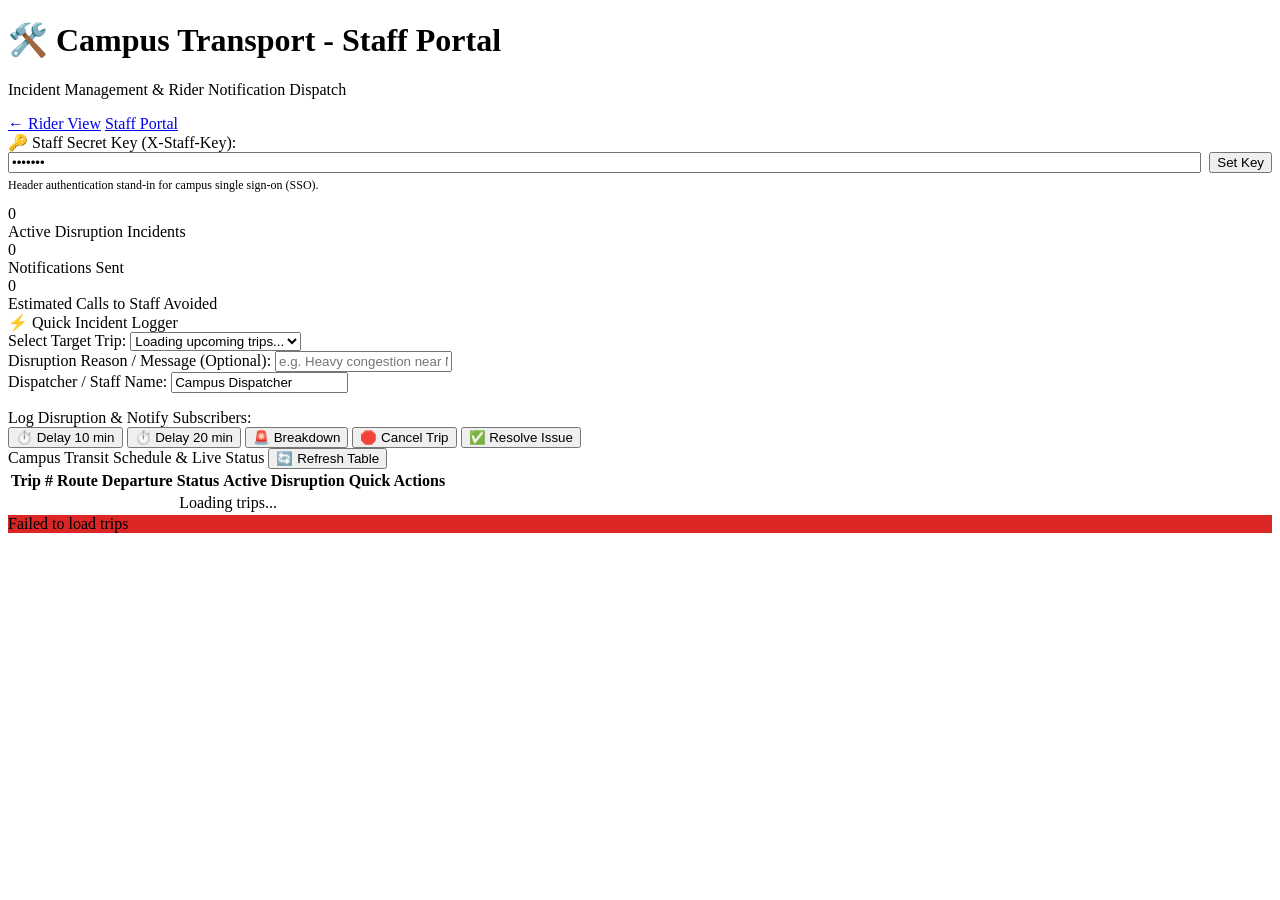
==== app/static/staff.html @ 34e7d4a0 "phase 5: ui" ====
<!DOCTYPE html>
<html lang="en">
<head>
  <meta charset="UTF-8">
  <meta name="viewport" content="width=device-width, initial-scale=1.0">
  <title>Staff Portal - Incident Dispatch</title>
  <link rel="stylesheet" href="/static/styles.css">
</head>
<body>
  <header>
    <div class="logo-group">
      <h1>🛠️ Campus Transport - Staff Portal</h1>
      <p>Incident Management & Rider Notification Dispatch</p>
    </div>
    <nav class="nav-links">
      <a href="/" class="nav-link">&larr; Rider View</a>
      <a href="/staff" class="nav-link active">Staff Portal</a>
    </nav>
  </header>

  <main class="container">
    <!-- Staff Authentication Key Card -->
    <section class="card">
      <div class="form-group" style="margin-bottom: 0;">
        <label for="staff-key-input">🔑 Staff Secret Key (X-Staff-Key):</label>
        <div style="display: flex; gap: 0.5rem;">
          <input type="password" id="staff-key-input" placeholder="Enter staff key (default: dev-key)" style="flex: 1;">
          <button id="save-key-btn" class="btn btn-secondary btn-sm">Set Key</button>
        </div>
        <p style="font-size: 0.75rem; color: var(--text-muted); margin-top: 0.35rem;">
          Header authentication stand-in for campus single sign-on (SSO).
        </p>
      </div>
    </section>

    <!-- Operational Metrics Summary -->
    <section class="summary-grid">
      <div class="summary-card">
        <div class="summary-num" id="summary-active-incidents">0</div>
        <div class="summary-label">Active Disruption Incidents</div>
      </div>
      <div class="summary-card">
        <div class="summary-num" id="summary-notifications">0</div>
        <div class="summary-label">Notifications Sent</div>
      </div>
      <div class="summary-card">
        <div class="summary-num" id="summary-calls-avoided" style="color: var(--on-time-text);">0</div>
        <div class="summary-label">Estimated Calls to Staff Avoided</div>
      </div>
    </section>

    <!-- Incident Dispatch Console -->
    <section class="card">
      <div class="card-title">
        <span>⚡ Quick Incident Logger</span>
      </div>

      <div class="form-group">
        <label for="trip-select">Select Target Trip:</label>
        <select id="trip-select">
          <option value="">Loading upcoming trips...</option>
        </select>
      </div>

      <div class="form-group">
        <label for="incident-msg-input">Disruption Reason / Message (Optional):</label>
        <input type="text" id="incident-msg-input" placeholder="e.g. Heavy congestion near North Gate (leave empty for auto-message)">
      </div>

      <div class="form-group">
        <label for="staff-name-input">Dispatcher / Staff Name:</label>
        <input type="text" id="staff-name-input" value="Campus Dispatcher" placeholder="Staff Name">
      </div>

      <div style="margin-top: 1rem;">
        <label style="margin-bottom: 0.5rem;">Log Disruption &amp; Notify Subscribers:</label>
        <div class="quick-actions">
          <button id="btn-delay-10" class="btn btn-warning">⏱️ Delay 10 min</button>
          <button id="btn-delay-20" class="btn btn-warning">⏱️ Delay 20 min</button>
          <button id="btn-breakdown" class="btn btn-danger">🚨 Breakdown</button>
          <button id="btn-cancel" class="btn btn-secondary">🛑 Cancel Trip</button>
          <button id="btn-resolve" class="btn btn-success">✅ Resolve Issue</button>
        </div>
      </div>
    </section>

    <!-- Trips Overview Table -->
    <section class="card">
      <div class="card-title">
        <span>Campus Transit Schedule &amp; Live Status</span>
        <button id="refresh-trips-btn" class="btn btn-secondary btn-sm">🔄 Refresh Table</button>
      </div>

      <div class="table-container">
        <table>
          <thead>
            <tr>
              <th>Trip #</th>
              <th>Route</th>
              <th>Departure</th>
              <th>Status</th>
              <th>Active Disruption</th>
              <th>Quick Actions</th>
            </tr>
          </thead>
          <tbody id="trips-table-body">
            <tr>
              <td colspan="6" style="text-align: center; color: var(--text-muted);">Loading trips...</td>
            </tr>
          </tbody>
        </table>
      </div>
    </section>
  </main>

  <div id="toast"></div>

  <script>
    let staffKey = localStorage.getItem("campus_staff_key") || "dev-key";

    const staffKeyInput = document.getElementById("staff-key-input");
    const saveKeyBtn = document.getElementById("save-key-btn");
    const summaryActiveIncidents = document.getElementById("summary-active-incidents");
    const summaryNotifications = document.getElementById("summary-notifications");
    const summaryCallsAvoided = document.getElementById("summary-calls-avoided");
    const tripSelect = document.getElementById("trip-select");
    const incidentMsgInput = document.getElementById("incident-msg-input");
    const staffNameInput = document.getElementById("staff-name-input");
    const tripsTableBody = document.getElementById("trips-table-body");
    const refreshTripsBtn = document.getElementById("refresh-trips-btn");
    const toast = document.getElementById("toast");

    // Action buttons
    const btnDelay10 = document.getElementById("btn-delay-10");
    const btnDelay20 = document.getElementById("btn-delay-20");
    const btnBreakdown = document.getElementById("btn-breakdown");
    const btnCancel = document.getElementById("btn-cancel");
    const btnResolve = document.getElementById("btn-resolve");

    staffKeyInput.value = staffKey;

    saveKeyBtn.addEventListener("click", () => {
      const val = staffKeyInput.value.trim();
      if (!val) {
        showToast("Please enter a valid staff key", true);
        return;
      }
      staffKey = val;
      localStorage.setItem("campus_staff_key", staffKey);
      showToast("Staff key updated");
      loadDashboard();
    });

    function showToast(msg, isError = false) {
      toast.textContent = msg;
      toast.style.background = isError ? "#dc2626" : "#0f172a";
      toast.style.display = "block";
      setTimeout(() => { toast.style.display = "none"; }, 3500);
    }

    function formatTime(isoStr) {
      if (!isoStr) return "--:--";
      const dt = new Date(isoStr);
      return dt.toLocaleTimeString([], { hour: "2-digit", minute: "2-digit", hour12: false });
    }

    async function loadDashboard() {
      try {
        const headers = { "X-Staff-Key": staffKey };

        // 1. Fetch summary metrics
        const sumRes = await fetch("/api/staff/summary", { headers });
        if (sumRes.status === 401) {
          showToast("Unauthorized: Invalid X-Staff-Key", true);
          return;
        }
        if (sumRes.ok) {
          const summary = await sumRes.json();
          summaryActiveIncidents.textContent = summary.active_incidents;
          summaryNotifications.textContent = summary.total_notifications_sent;
          summaryCallsAvoided.textContent = summary.estimated_calls_avoided;
        }

        // 2. Fetch trips
        const tripsRes = await fetch("/api/staff/trips", { headers });
        if (!tripsRes.ok) throw new Error("Failed to load trips");
        const trips = await tripsRes.json();

        // Populate dropdown
        const selectedVal = tripSelect.value;
        tripSelect.innerHTML = '<option value="">-- Choose a Trip --</option>';
        trips.forEach(t => {
          const opt = document.createElement("option");
          opt.value = t.id;
          opt.textContent = `Trip #${t.id} - ${t.route_name} at ${formatTime(t.scheduled_departure)} [${t.status}]`;
          if (String(t.id) === String(selectedVal)) {
            opt.selected = true;
          }
          tripSelect.appendChild(opt);
        });

        if (!tripSelect.value && trips.length > 0) {
          tripSelect.value = trips[0].id;
        }

        // Populate table
        tripsTableBody.innerHTML = trips.map(t => {
          const activeMsg = t.active_incident ? t.active_incident.message : '<span style="color: var(--text-muted);">&mdash;</span>';
          const resolveBtn = (t.status !== "SCHEDULED" && t.status !== "COMPLETED")
            ? `<button class="btn btn-success btn-sm" onclick="quickResolve(${t.id})">Resolve</button>`
            : '';

          return `
            <tr>
              <td><strong>#${t.id}</strong></td>
              <td>${t.route_name}</td>
              <td>${formatTime(t.scheduled_departure)}</td>
              <td><span class="badge badge-${t.status}">${t.status.replace('_', ' ')}</span></td>
              <td style="max-width: 300px; font-size: 0.82rem;">${activeMsg}</td>
              <td>
                <div style="display: flex; gap: 0.35rem;">
                  <button class="btn btn-secondary btn-sm" onclick="selectTrip(${t.id})">Select</button>
                  ${resolveBtn}
                </div>
              </td>
            </tr>
          `;
        }).join('');

      } catch (err) {
        showToast(err.message, true);
      }
    }

    window.selectTrip = function(tripId) {
      tripSelect.value = tripId;
      tripSelect.scrollIntoView({ behavior: 'smooth', block: 'center' });
      showToast(`Selected Trip #${tripId}`);
    };

    window.quickResolve = async function(tripId) {
      await sendIncidentReport({
        trip_id: tripId,
        type: "RESOLVED",
        delay_minutes: null,
        message: "Disruption resolved. Vehicle is back on schedule.",
        created_by: staffNameInput.value.trim() || "dispatcher"
      });
    };

    async function sendIncidentReport(payload) {
      try {
        let endpoint = "/api/staff/incidents";
        let body = JSON.stringify(payload);

        if (payload.type === "RESOLVED") {
          endpoint = `/api/staff/incidents/${payload.trip_id}/resolve`;
          body = JSON.stringify({
            message: payload.message,
            created_by: payload.created_by
          });
        }

        const res = await fetch(endpoint, {
          method: "POST",
          headers: {
            "Content-Type": "application/json",
            "X-Staff-Key": staffKey
          },
          body: body
        });

        if (!res.ok) {
          const err = await res.json();
          throw new Error(err.detail || "Request failed");
        }

        showToast(`Disruption logged! Affected riders notified.`);
        incidentMsgInput.value = "";
        loadDashboard();
      } catch (err) {
        showToast(err.message, true);
      }
    }

    function getSelectedTripId() {
      const val = parseInt(tripSelect.value);
      if (!val) {
        showToast("Please choose a target trip first", true);
        tripSelect.focus();
        return null;
      }
      return val;
    }

    // Action button listeners
    btnDelay10.addEventListener("click", () => {
      const tripId = getSelectedTripId();
      if (!tripId) return;
      const customMsg = incidentMsgInput.value.trim() || "Traffic congestion on campus corridor";
      sendIncidentReport({
        trip_id: tripId,
        type: "DELAY",
        delay_minutes: 10,
        message: customMsg,
        created_by: staffNameInput.value.trim() || "dispatcher"
      });
    });

    btnDelay20.addEventListener("click", () => {
      const tripId = getSelectedTripId();
      if (!tripId) return;
      const customMsg = incidentMsgInput.value.trim() || "Heavy congestion and road work delays";
      sendIncidentReport({
        trip_id: tripId,
        type: "DELAY",
        delay_minutes: 20,
        message: customMsg,
        created_by: staffNameInput.value.trim() || "dispatcher"
      });
    });

    btnBreakdown.addEventListener("click", () => {
      const tripId = getSelectedTripId();
      if (!tripId) return;
      const customMsg = incidentMsgInput.value.trim() || "Mechanical issue. Maintenance dispatched.";
      sendIncidentReport({
        trip_id: tripId,
        type: "BREAKDOWN",
        delay_minutes: null,
        message: customMsg,
        created_by: staffNameInput.value.trim() || "dispatcher"
      });
    });

    btnCancel.addEventListener("click", () => {
      const tripId = getSelectedTripId();
      if (!tripId) return;
      const customMsg = incidentMsgInput.value.trim() || "Trip cancelled due to operational disruption.";
      sendIncidentReport({
        trip_id: tripId,
        type: "CANCELLATION",
        delay_minutes: null,
        message: customMsg,
        created_by: staffNameInput.value.trim() || "dispatcher"
      });
    });

    btnResolve.addEventListener("click", () => {
      const tripId = getSelectedTripId();
      if (!tripId) return;
      const customMsg = incidentMsgInput.value.trim() || "Issue resolved, service resumed back on schedule.";
      sendIncidentReport({
        trip_id: tripId,
        type: "RESOLVED",
        delay_minutes: null,
        message: customMsg,
        created_by: staffNameInput.value.trim() || "dispatcher"
      });
    });

    refreshTripsBtn.addEventListener("click", loadDashboard);

    // Initial load & 15-second polling
    loadDashboard();
    setInterval(loadDashboard, 15000);
  </script>
</body>
</html>
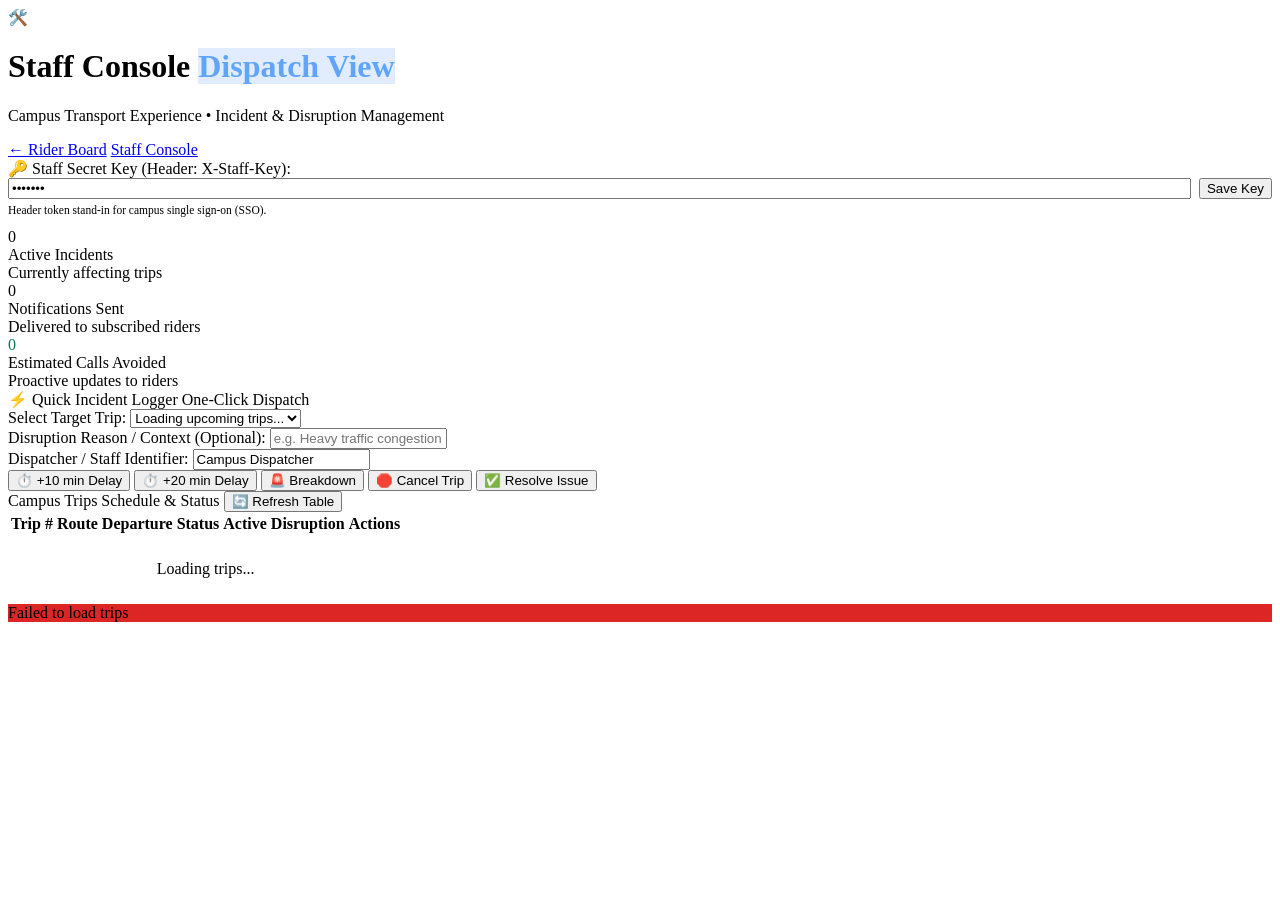
==== commit e1ff9761: "style: revamp transit design system and modern UI" ====
--- a/app/static/staff.html
+++ b/app/static/staff.html
@@ -9,12 +9,20 @@
 <body>
   <header>
     <div class="logo-group">
-      <h1>🛠️ Campus Transport - Staff Portal</h1>
-      <p>Incident Management & Rider Notification Dispatch</p>
+      <div class="logo-icon">🛠️</div>
+      <div>
+        <h1>
+          Staff Console
+          <span class="live-badge" style="background: rgba(59, 130, 246, 0.15); color: #60a5fa; border-color: rgba(59, 130, 246, 0.3);">
+            Dispatch View
+          </span>
+        </h1>
+        <p>Campus Transport Experience &bull; Incident &amp; Disruption Management</p>
+      </div>
     </div>
     <nav class="nav-links">
-      <a href="/" class="nav-link">&larr; Rider View</a>
-      <a href="/staff" class="nav-link active">Staff Portal</a>
+      <a href="/" class="nav-link">&larr; Rider Board</a>
+      <a href="/staff" class="nav-link active">Staff Console</a>
     </nav>
   </header>
 
@@ -22,37 +30,41 @@
     <!-- Staff Authentication Key Card -->
     <section class="card">
       <div class="form-group" style="margin-bottom: 0;">
-        <label for="staff-key-input">🔑 Staff Secret Key (X-Staff-Key):</label>
+        <label for="staff-key-input">🔑 Staff Secret Key (Header: X-Staff-Key):</label>
         <div style="display: flex; gap: 0.5rem;">
           <input type="password" id="staff-key-input" placeholder="Enter staff key (default: dev-key)" style="flex: 1;">
-          <button id="save-key-btn" class="btn btn-secondary btn-sm">Set Key</button>
+          <button id="save-key-btn" class="btn btn-secondary btn-sm">Save Key</button>
         </div>
-        <p style="font-size: 0.75rem; color: var(--text-muted); margin-top: 0.35rem;">
-          Header authentication stand-in for campus single sign-on (SSO).
+        <p style="font-size: 0.72rem; color: var(--text-muted); margin-top: 0.35rem;">
+          Header token stand-in for campus single sign-on (SSO).
         </p>
       </div>
     </section>
 
     <!-- Operational Metrics Summary -->
     <section class="summary-grid">
-      <div class="summary-card">
+      <div class="summary-card accent-amber">
         <div class="summary-num" id="summary-active-incidents">0</div>
-        <div class="summary-label">Active Disruption Incidents</div>
-      </div>
-      <div class="summary-card">
+        <div class="summary-label">Active Incidents</div>
+        <div class="summary-subtext">Currently affecting trips</div>
+      </div>
+      <div class="summary-card accent-blue">
         <div class="summary-num" id="summary-notifications">0</div>
         <div class="summary-label">Notifications Sent</div>
-      </div>
-      <div class="summary-card">
-        <div class="summary-num" id="summary-calls-avoided" style="color: var(--on-time-text);">0</div>
-        <div class="summary-label">Estimated Calls to Staff Avoided</div>
+        <div class="summary-subtext">Delivered to subscribed riders</div>
+      </div>
+      <div class="summary-card accent-green">
+        <div class="summary-num" id="summary-calls-avoided" style="color: #047857;">0</div>
+        <div class="summary-label">Estimated Calls Avoided</div>
+        <div class="summary-subtext">Proactive updates to riders</div>
       </div>
     </section>
 
     <!-- Incident Dispatch Console -->
     <section class="card">
-      <div class="card-title">
-        <span>⚡ Quick Incident Logger</span>
+      <div class="card-header-clean">
+        <span class="card-title">⚡ Quick Incident Logger</span>
+        <span class="section-label">One-Click Dispatch</span>
       </div>
 
       <div class="form-group">
@@ -63,35 +75,32 @@
       </div>
 
       <div class="form-group">
-        <label for="incident-msg-input">Disruption Reason / Message (Optional):</label>
-        <input type="text" id="incident-msg-input" placeholder="e.g. Heavy congestion near North Gate (leave empty for auto-message)">
+        <label for="incident-msg-input">Disruption Reason / Context (Optional):</label>
+        <input type="text" id="incident-msg-input" placeholder="e.g. Heavy traffic congestion near stadium (leave empty for auto-message)">
       </div>
 
       <div class="form-group">
-        <label for="staff-name-input">Dispatcher / Staff Name:</label>
+        <label for="staff-name-input">Dispatcher / Staff Identifier:</label>
         <input type="text" id="staff-name-input" value="Campus Dispatcher" placeholder="Staff Name">
       </div>
 
-      <div style="margin-top: 1rem;">
-        <label style="margin-bottom: 0.5rem;">Log Disruption &amp; Notify Subscribers:</label>
-        <div class="quick-actions">
-          <button id="btn-delay-10" class="btn btn-warning">⏱️ Delay 10 min</button>
-          <button id="btn-delay-20" class="btn btn-warning">⏱️ Delay 20 min</button>
-          <button id="btn-breakdown" class="btn btn-danger">🚨 Breakdown</button>
-          <button id="btn-cancel" class="btn btn-secondary">🛑 Cancel Trip</button>
-          <button id="btn-resolve" class="btn btn-success">✅ Resolve Issue</button>
-        </div>
+      <div class="quick-actions-bar">
+        <button id="btn-delay-10" class="btn btn-action-delay">⏱️ +10 min Delay</button>
+        <button id="btn-delay-20" class="btn btn-action-delay">⏱️ +20 min Delay</button>
+        <button id="btn-breakdown" class="btn btn-action-breakdown">🚨 Breakdown</button>
+        <button id="btn-cancel" class="btn btn-action-cancel">🛑 Cancel Trip</button>
+        <button id="btn-resolve" class="btn btn-action-resolve">✅ Resolve Issue</button>
       </div>
     </section>
 
     <!-- Trips Overview Table -->
     <section class="card">
-      <div class="card-title">
-        <span>Campus Transit Schedule &amp; Live Status</span>
+      <div class="card-header-clean">
+        <span class="card-title">Campus Trips Schedule &amp; Status</span>
         <button id="refresh-trips-btn" class="btn btn-secondary btn-sm">🔄 Refresh Table</button>
       </div>
 
-      <div class="table-container">
+      <div class="table-responsive">
         <table>
           <thead>
             <tr>
@@ -100,12 +109,12 @@
               <th>Departure</th>
               <th>Status</th>
               <th>Active Disruption</th>
-              <th>Quick Actions</th>
+              <th>Actions</th>
             </tr>
           </thead>
           <tbody id="trips-table-body">
             <tr>
-              <td colspan="6" style="text-align: center; color: var(--text-muted);">Loading trips...</td>
+              <td colspan="6" style="text-align: center; color: var(--text-muted); padding: 1.5rem 0;">Loading trips...</td>
             </tr>
           </tbody>
         </table>
@@ -207,16 +216,16 @@
         tripsTableBody.innerHTML = trips.map(t => {
           const activeMsg = t.active_incident ? t.active_incident.message : '<span style="color: var(--text-muted);">&mdash;</span>';
           const resolveBtn = (t.status !== "SCHEDULED" && t.status !== "COMPLETED")
-            ? `<button class="btn btn-success btn-sm" onclick="quickResolve(${t.id})">Resolve</button>`
+            ? `<button class="btn btn-action-resolve btn-sm" onclick="quickResolve(${t.id})">Resolve</button>`
             : '';
 
           return `
             <tr>
               <td><strong>#${t.id}</strong></td>
-              <td>${t.route_name}</td>
-              <td>${formatTime(t.scheduled_departure)}</td>
+              <td><strong>${t.route_name}</strong></td>
+              <td style="font-variant-numeric: tabular-nums;">${formatTime(t.scheduled_departure)}</td>
               <td><span class="badge badge-${t.status}">${t.status.replace('_', ' ')}</span></td>
-              <td style="max-width: 300px; font-size: 0.82rem;">${activeMsg}</td>
+              <td style="max-width: 280px; font-size: 0.82rem;">${activeMsg}</td>
               <td>
                 <div style="display: flex; gap: 0.35rem;">
                   <button class="btn btn-secondary btn-sm" onclick="selectTrip(${t.id})">Select</button>
